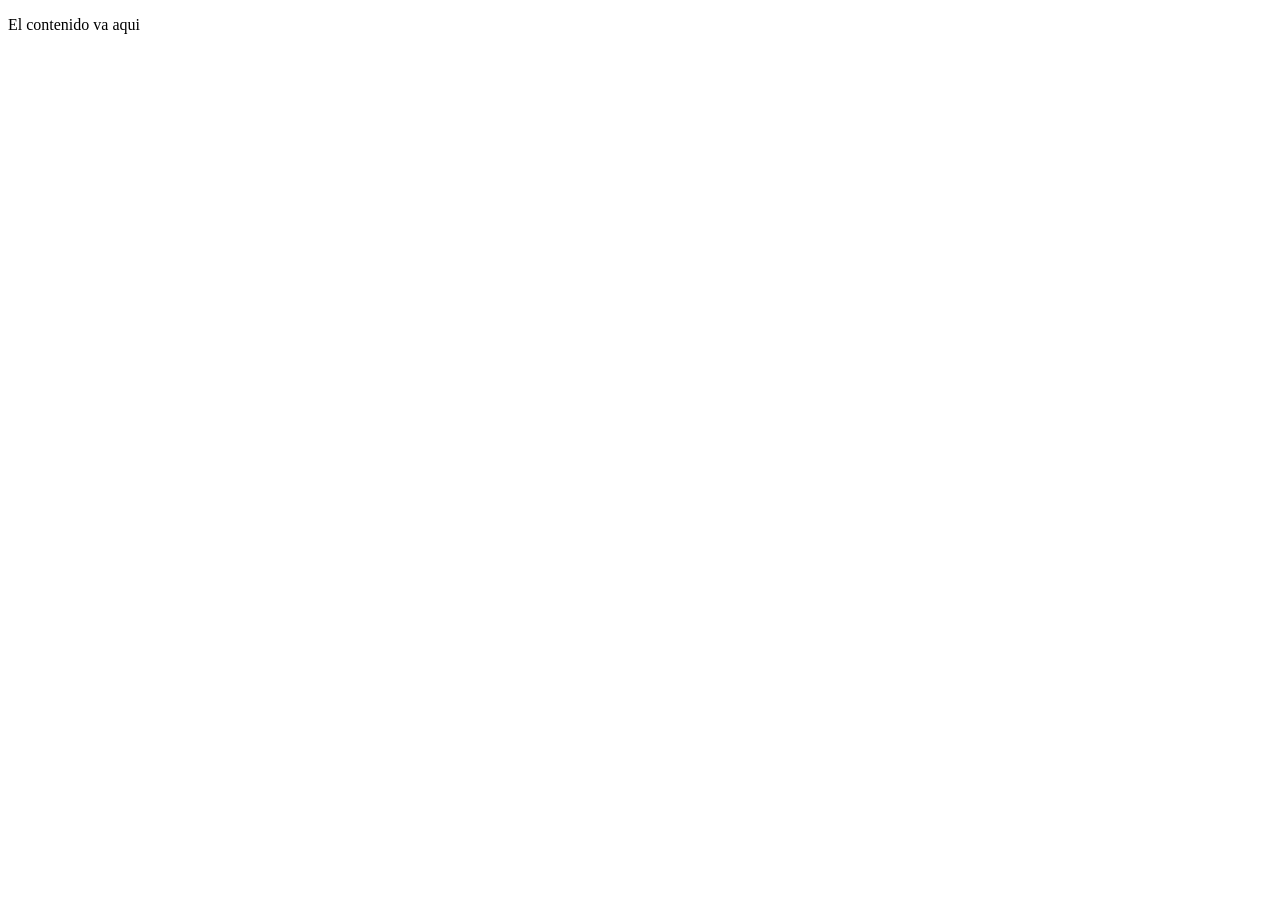
==== src/main/resources/templates/index.html @ 6bd097e4 "feat: add survey save function" ====
<!DOCTYPE html>
<html xmlns:th="http://www.thymeleaf.org" th:replace="~{layout/base :: layout('Analisis de Datos', ~{::content})}">
<body>
    <div th:fragment="content" class="dashboard">
        <p>El contenido va aqui</p>
    </div>
</body>
</html>
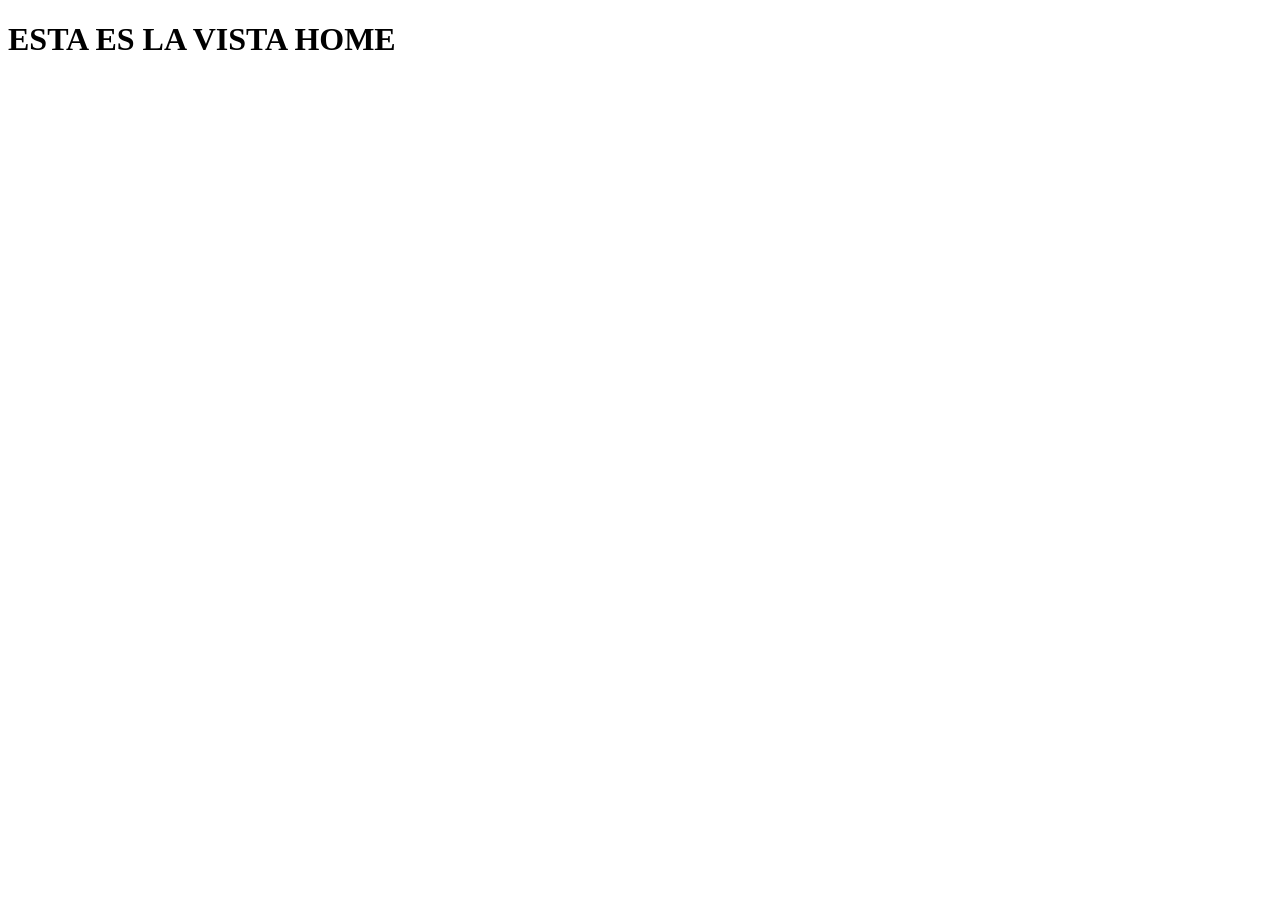
==== commit 96ddc674: "feature: add the retrieval of the created surveys" ====
--- a/src/main/resources/templates/index.html
+++ b/src/main/resources/templates/index.html
@@ -2,7 +2,7 @@
 <html xmlns:th="http://www.thymeleaf.org" th:replace="~{layout/base :: layout('Analisis de Datos', ~{::content})}">
 <body>
     <div th:fragment="content" class="dashboard">
-        <p>El contenido va aqui</p>
+        <h1>ESTA ES LA VISTA HOME</h1>
     </div>
 </body>
 </html>
